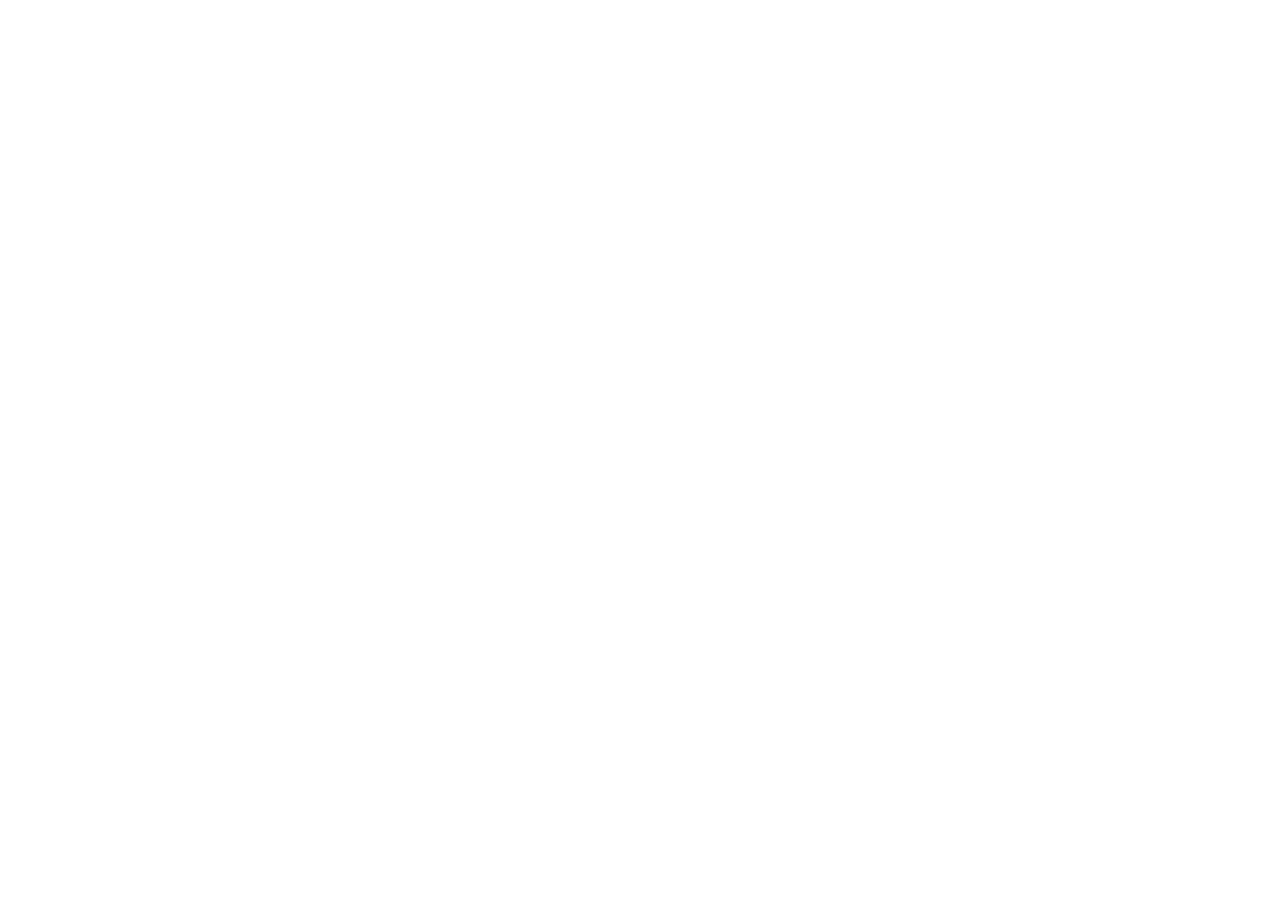
==== Lab 2 - slider/index.html @ 3c20f50b "Add lab-2 code" ====
<!DOCTYPE html>
<html lang="en">

<head>
    <meta charset="UTF-8">
    <meta name="viewport" content="width=device-width, initial-scale=1.0">
    <title>Document</title>
    <link rel="stylesheet" href="style.css">
</head>

<body>
    <div id="slider">
        <div class="slides">
        	<img src="http://picsum.photos/seed/picsum/600/400" alt="">
        	<img src="http://picsum.photos/seed/picsum/600/400" alt="">
        	<img src="http://picsum.photos/seed/picsum/600/400" alt="">
        	<img src="http://picsum.photos/seed/picsum/600/400" alt="">
        	<img src="http://picsum.photos/seed/picsum/600/400" alt="">
        	<img src="http://picsum.photos/seed/picsum/600/400" alt="">
        </div>
    </div>
    <main>
    </main>
    <script src="main.js"></script>
</body>

</html>
---- Lab 2 - slider/style.css ----
#slider {
    width: 600px;
    height: 400px;
    margin: 100px auto 0 auto;
    overflow: hidden;
}
#slider .slides {
    display: flex;
    transition: transform 3s ease;
    /* animation-name: pociag-w-lewo;
    animation-duration: 4s;
    animation-delay: 1s;
    animation-timing-function: ease-in-out; */
}

/* @keyframes pociag-w-lewo {
    0% {
        transform: translateX(0);
    }
    100% {
        transform: translateX(-600px);
    }
} */
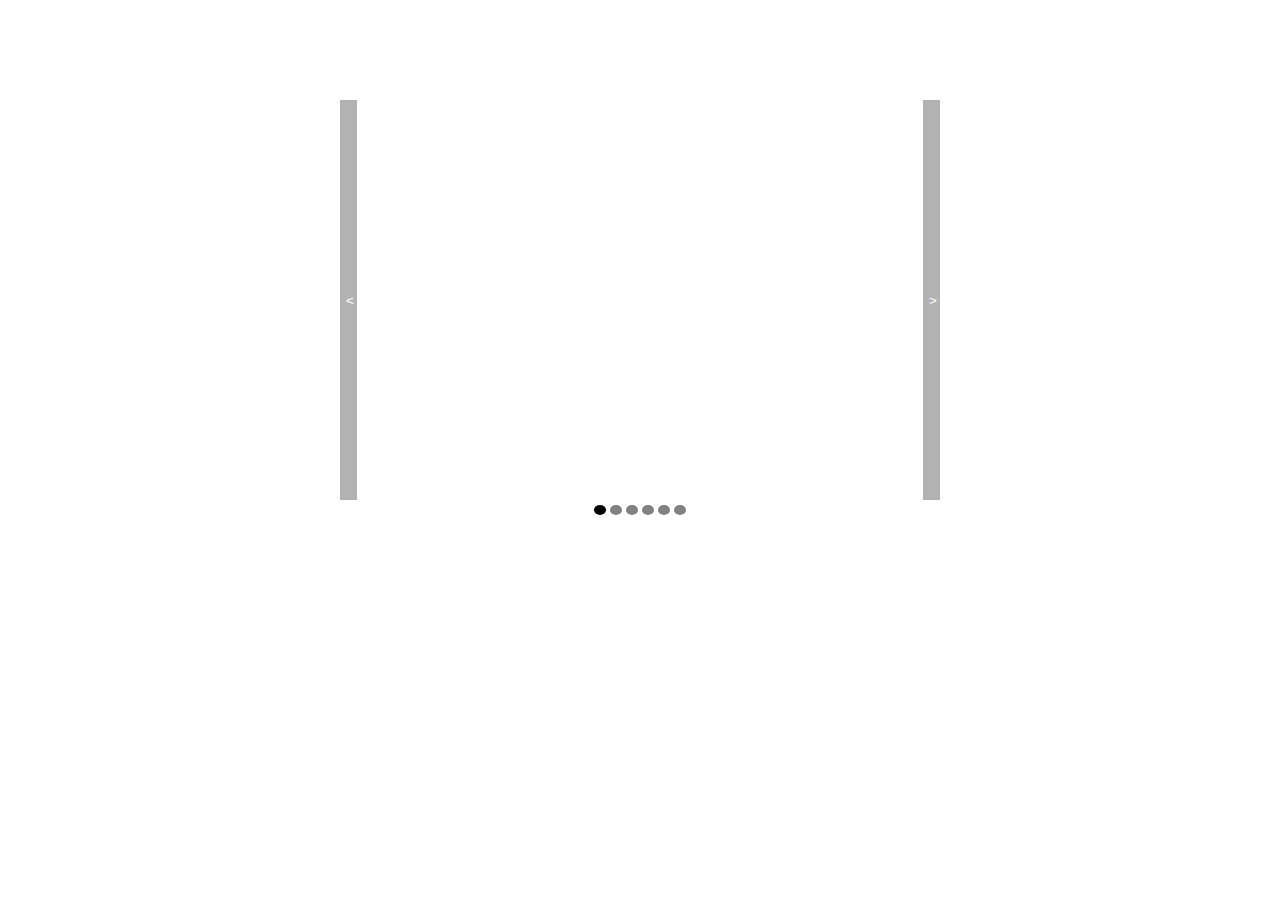
==== commit 1f681a58: "fix slider, add buttons to select what image to display, start implementing buttons to view previous" ====
--- a/Lab 2 - slider/index.html
+++ b/Lab 2 - slider/index.html
@@ -9,15 +9,28 @@
 </head>
 
 <body>
-    <div id="slider">
-        <div class="slides">
-        	<img src="http://picsum.photos/seed/picsum/600/400" alt="">
-        	<img src="http://picsum.photos/seed/picsum/600/400" alt="">
-        	<img src="http://picsum.photos/seed/picsum/600/400" alt="">
-        	<img src="http://picsum.photos/seed/picsum/600/400" alt="">
-        	<img src="http://picsum.photos/seed/picsum/600/400" alt="">
-        	<img src="http://picsum.photos/seed/picsum/600/400" alt="">
+    <div id="slides-container">
+        <div id="slider">
+            <div class="slides">
+                <img src="http://picsum.photos/seed/picsum/600/400" alt="">
+                <img src="http://picsum.photos/seed/picsum/600/400" alt="">
+                <img src="http://picsum.photos/seed/picsum/600/400" alt="">
+                <img src="http://picsum.photos/seed/picsum/600/400" alt="">
+                <img src="http://picsum.photos/seed/picsum/600/400" alt="">
+                <img src="http://picsum.photos/seed/picsum/600/400" alt="">
+            </div>
+            <button id="right">></button>
+            <button id="left"><</button>
         </div>
+    </div>
+
+    <div id="dots">
+        <button class="dot" id="dot1"></button>
+        <button class="dot" id="dot2"></button>
+        <button class="dot" id="dot3"></button>
+        <button class="dot" id="dot4"></button>
+        <button class="dot" id="dot5"></button>
+        <button class="dot" id="dot6"></button>
     </div>
     <main>
     </main>
--- a/Lab 2 - slider/style.css
+++ b/Lab 2 - slider/style.css
@@ -3,21 +3,46 @@
     height: 400px;
     margin: 100px auto 0 auto;
     overflow: hidden;
+    position: relative;
 }
+
 #slider .slides {
     display: flex;
     transition: transform 3s ease;
-    /* animation-name: pociag-w-lewo;
-    animation-duration: 4s;
-    animation-delay: 1s;
-    animation-timing-function: ease-in-out; */
 }
 
-/* @keyframes pociag-w-lewo {
-    0% {
-        transform: translateX(0);
-    }
-    100% {
-        transform: translateX(-600px);
-    }
-} */+#left, #right {
+    height: 400px;
+    width: 17px;
+    position: absolute;
+    top: 50%;
+    transform: translateY(-50%);
+    background: rgba(0, 0, 0, 0.3);
+    color: white;
+    border: none;
+    cursor: pointer;
+    transition: all 1s ease;
+}
+
+#right {
+    right: 0;
+}
+
+#dots {
+    text-align: center;
+}
+
+.dot {
+    border: none;
+    height: 10px;
+    width: 10px;
+    border-radius: 50%;
+    background-color: gray;
+    cursor: pointer;
+}
+
+#left:hover, #right:hover {
+    width: 30px;
+    background: rgba(0, 0, 0, 0.5);
+    transition: all 1s ease;
+}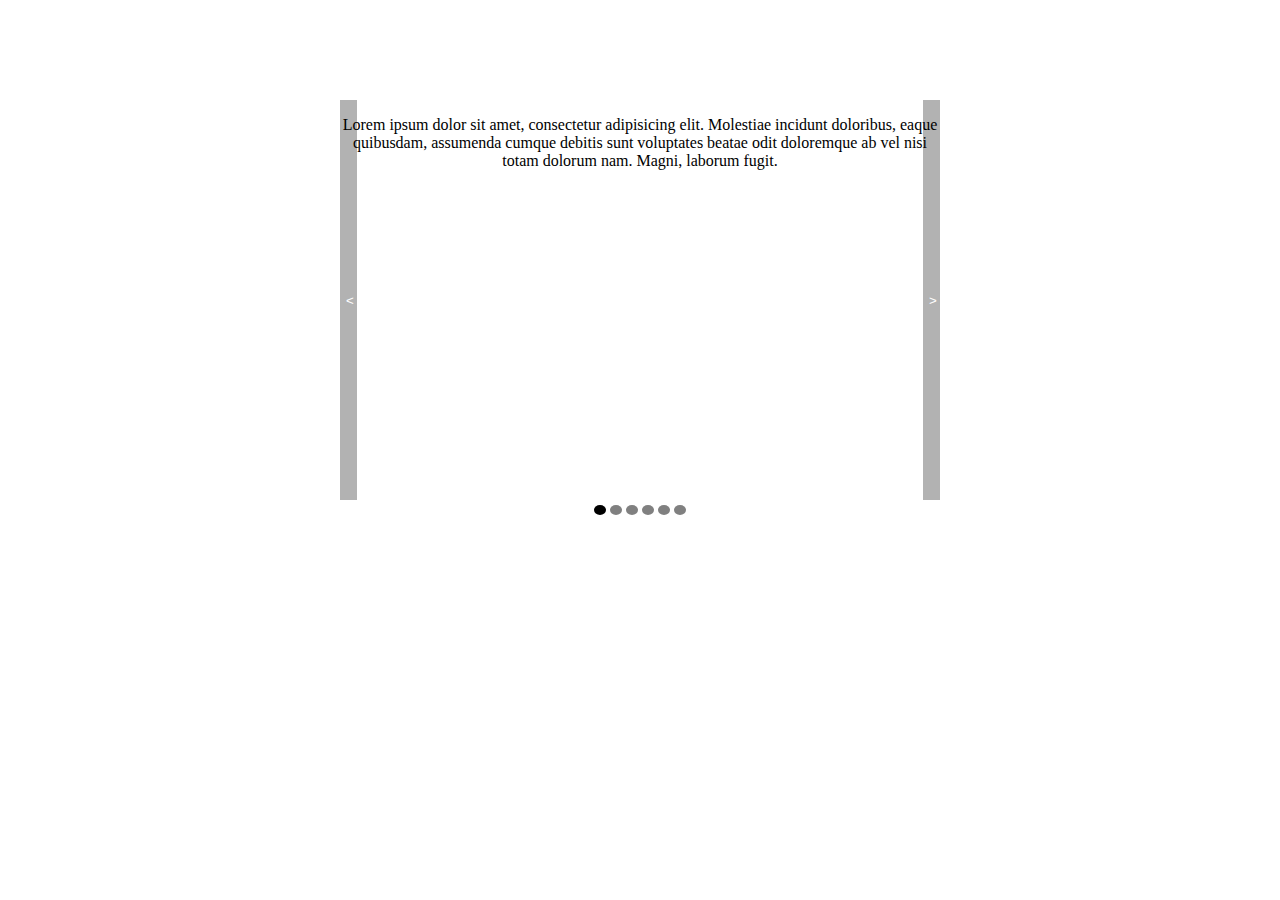
==== commit 13d4fd17: "Add dasięludziompokazać version" ====
--- a/Lab 2 - slider/index.html
+++ b/Lab 2 - slider/index.html
@@ -12,12 +12,24 @@
     <div id="slides-container">
         <div id="slider">
             <div class="slides">
-                <img src="http://picsum.photos/seed/picsum/600/400" alt="">
-                <img src="http://picsum.photos/seed/picsum/600/400" alt="">
-                <img src="http://picsum.photos/seed/picsum/600/400" alt="">
-                <img src="http://picsum.photos/seed/picsum/600/400" alt="">
-                <img src="http://picsum.photos/seed/picsum/600/400" alt="">
-                <img src="http://picsum.photos/seed/picsum/600/400" alt="">
+                <div class="slide">
+                    <img src="http://picsum.photos/seed/picsum/600/400" alt="">
+                </div>
+                <div class="slide">
+                    <p>Lorem ipsum dolor sit amet, consectetur adipisicing elit. Molestiae incidunt doloribus, eaque quibusdam, assumenda cumque debitis sunt voluptates beatae odit doloremque ab vel nisi totam dolorum nam. Magni, laborum fugit.</p>
+                </div>
+                <div class="slide">
+                    <h1>Slider</h1>
+                </div>
+                <div class="slide">
+                    <img src="http://picsum.photos/seed/picsum/600/400" alt="">
+                </div>
+                <div class="slide">
+                    <p>Lorem ipsum dolor sit amet consectetur adipisicing elit. Ipsam consectetur est fugit dicta ipsa provident libero repellat voluptates excepturi assumenda? Quis earum eum ducimus quibusdam ab perspiciatis animi aperiam quas!</p>
+                </div>
+                <div class="slide">
+                    <img src="http://picsum.photos/seed/picsum/600/400" alt="">
+                </div>
             </div>
             <button id="right">></button>
             <button id="left"><</button>
--- a/Lab 2 - slider/style.css
+++ b/Lab 2 - slider/style.css
@@ -45,4 +45,9 @@
     width: 30px;
     background: rgba(0, 0, 0, 0.5);
     transition: all 1s ease;
+}
+
+.slide > * {
+    width: 600px;
+    text-align: center;
 }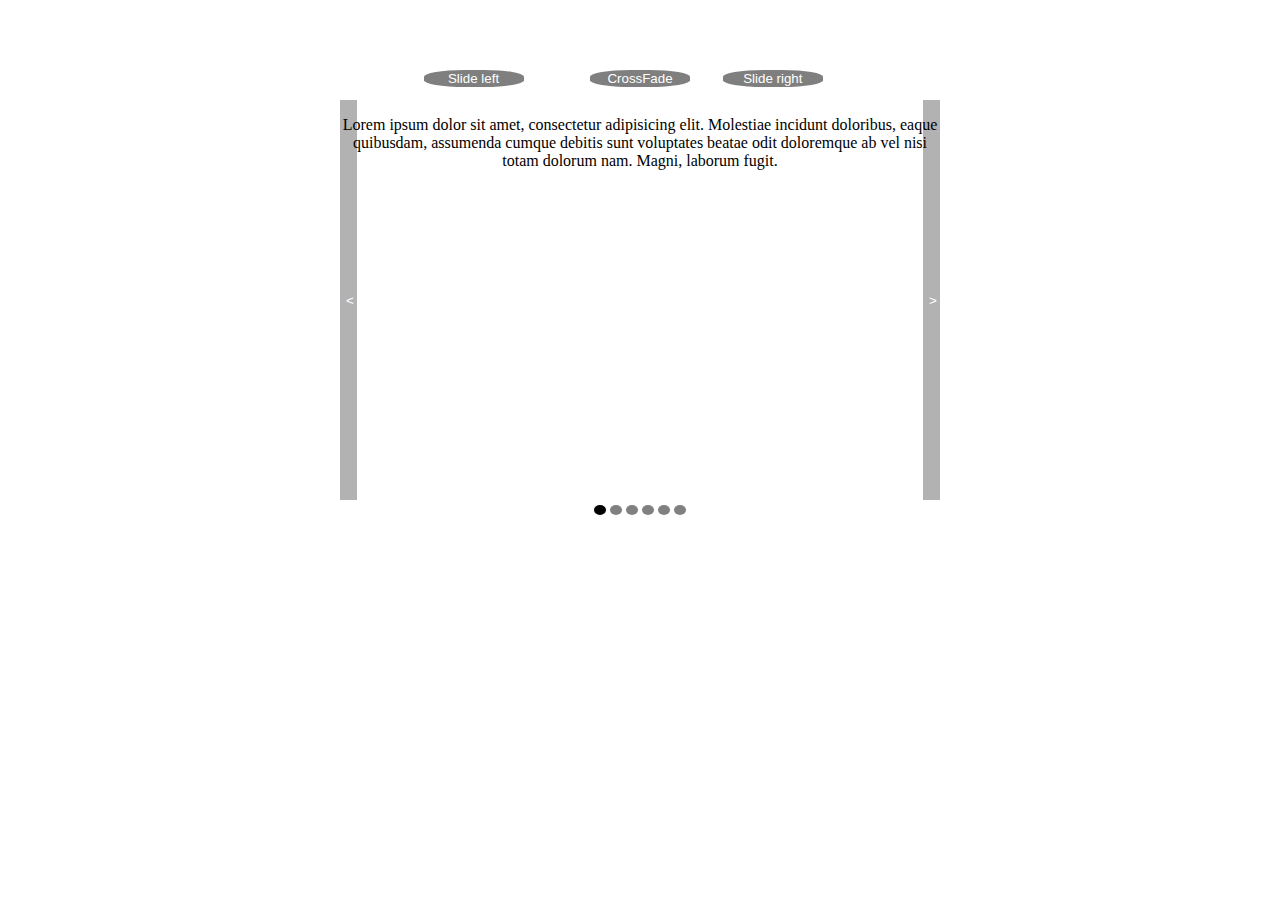
==== commit 790d3eb5: "lab 4 code" ====
--- a/Lab 2 - slider/index.html
+++ b/Lab 2 - slider/index.html
@@ -10,6 +10,11 @@
 
 <body>
     <div id="slides-container">
+        <div id="buttons">
+            <button id="slide-left">Slide left</button>
+            <button id="cross-fade">CrossFade</button>
+            <button id="slide-right">Slide right</button>
+        </div>
         <div id="slider">
             <div class="slides">
                 <div class="slide">
--- a/Lab 2 - slider/style.css
+++ b/Lab 2 - slider/style.css
@@ -21,7 +21,7 @@
     color: white;
     border: none;
     cursor: pointer;
-    transition: all 1s ease;
+    transition: width 1s ease, background 1s ease;
 }
 
 #right {
@@ -50,4 +50,38 @@
 .slide > * {
     width: 600px;
     text-align: center;
+}
+
+#buttons {
+    text-align: center;
+    position: relative;
+    top: -30px;
+    margin-right: 100px;
+}
+
+#slide-left, #slide-right, #cross-fade {
+    position: absolute;
+    width: 100px;
+    border-radius: 40%;
+    background: rgba(0, 0, 0, 0.5);
+    transition: transform 1s ease;
+    border: none;
+    color: white;
+}
+
+#slide-left {
+    left: 35.7%;
+}
+
+#cross-fade {
+    left: 50%;
+}
+
+#slide-right {
+    right: 30%;
+}
+
+#slide-left:hover, #slide-right:hover, #cross-fade:hover {
+    transform: scale(1.2);
+    transition: all 1s ease;
 }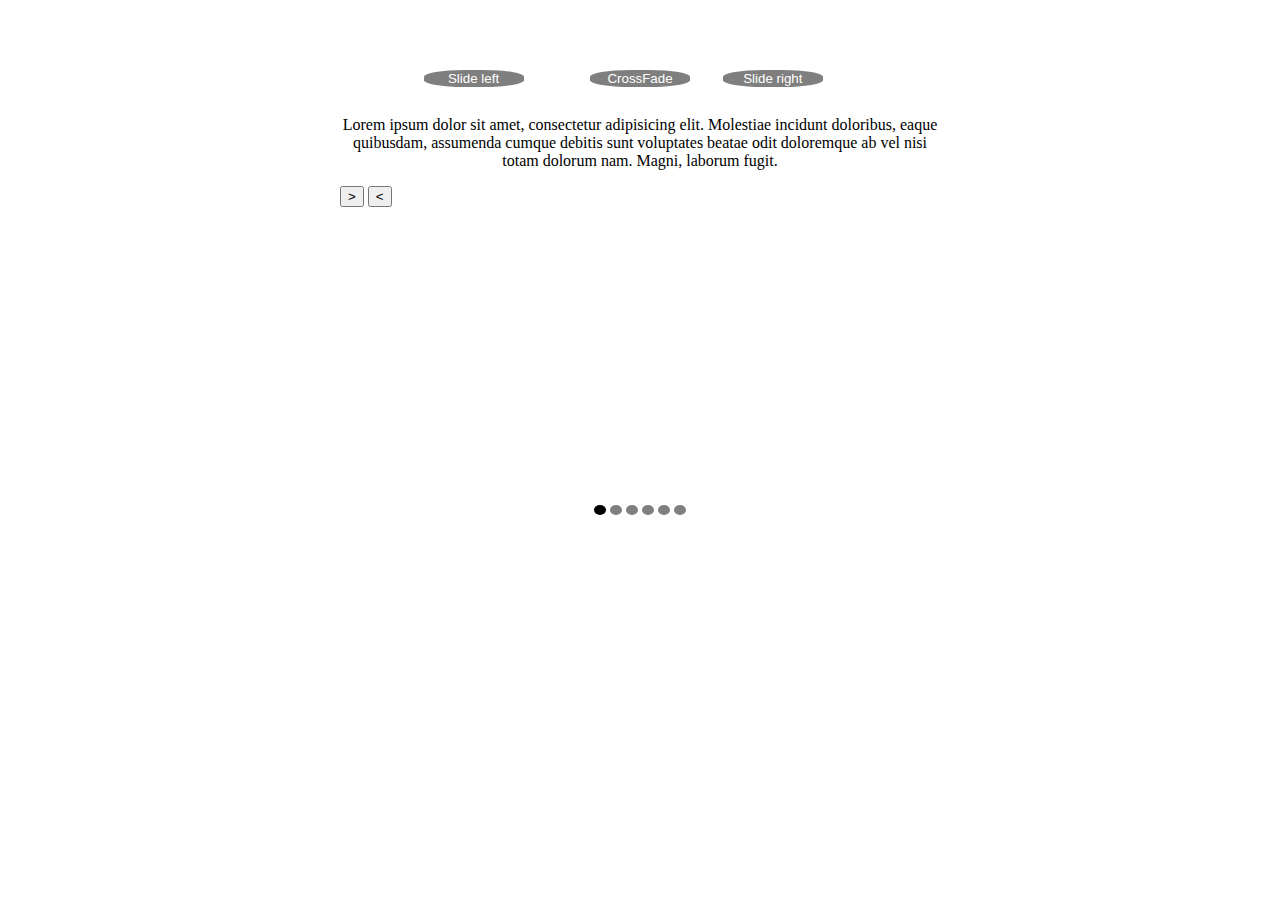
==== commit 90b44666: "fix lab 3 code" ====
--- a/Lab 2 - slider/index.html
+++ b/Lab 2 - slider/index.html
@@ -40,7 +40,6 @@
             <button id="left"><</button>
         </div>
     </div>
-
     <div id="dots">
         <button class="dot" id="dot1"></button>
         <button class="dot" id="dot2"></button>
--- a/Lab 2 - slider/style.css
+++ b/Lab 2 - slider/style.css
@@ -11,7 +11,7 @@
     transition: transform 3s ease;
 }
 
-#left, #right {
+#left #right {
     height: 400px;
     width: 17px;
     position: absolute;
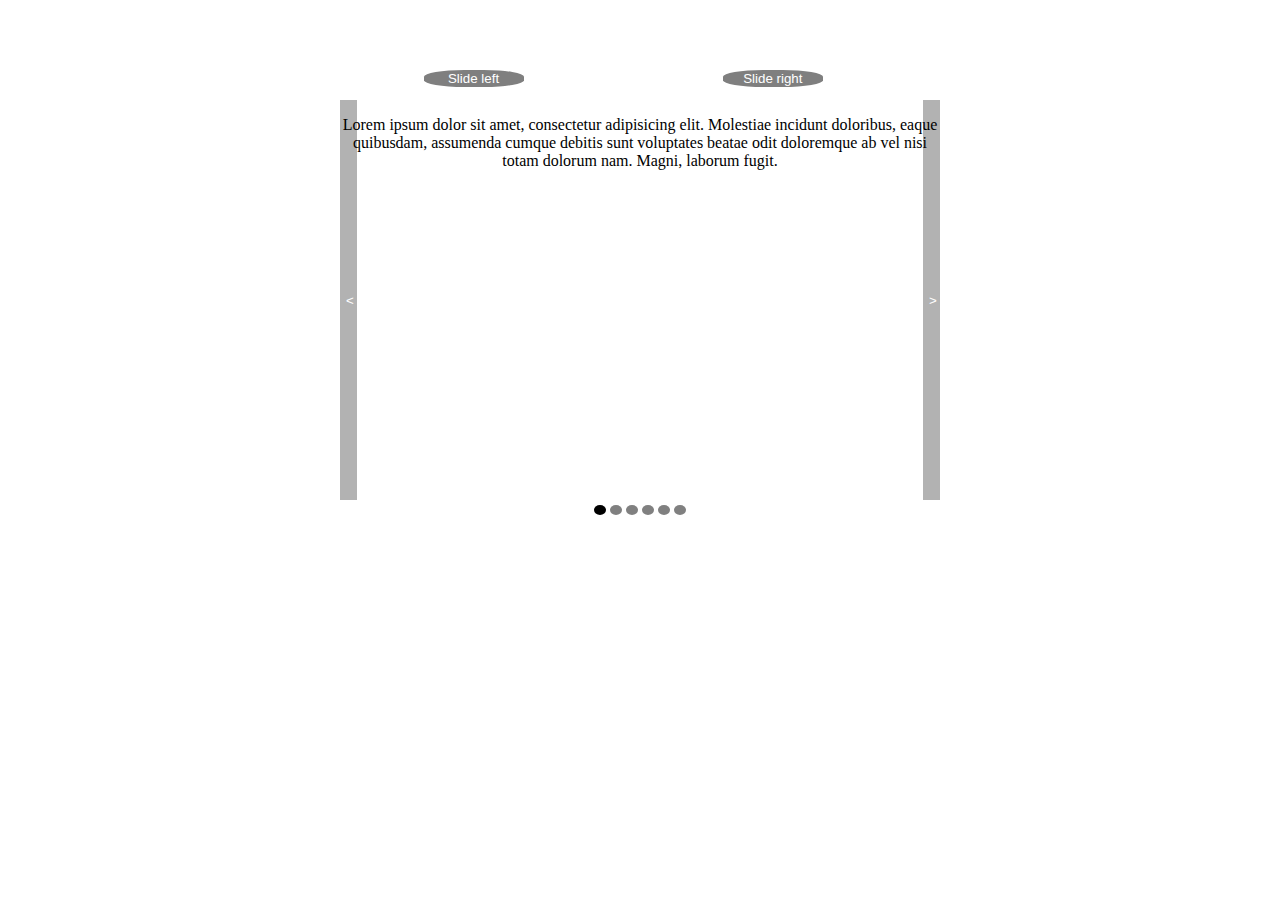
==== commit ae100987: "fix lab 2 code" ====
--- a/Lab 2 - slider/index.html
+++ b/Lab 2 - slider/index.html
@@ -12,7 +12,7 @@
     <div id="slides-container">
         <div id="buttons">
             <button id="slide-left">Slide left</button>
-            <button id="cross-fade">CrossFade</button>
+            <!-- <button id="cross-fade">CrossFade</button> -->
             <button id="slide-right">Slide right</button>
         </div>
         <div id="slider">
@@ -40,6 +40,7 @@
             <button id="left"><</button>
         </div>
     </div>
+
     <div id="dots">
         <button class="dot" id="dot1"></button>
         <button class="dot" id="dot2"></button>
--- a/Lab 2 - slider/style.css
+++ b/Lab 2 - slider/style.css
@@ -11,7 +11,7 @@
     transition: transform 3s ease;
 }
 
-#left #right {
+#left, #right {
     height: 400px;
     width: 17px;
     position: absolute;
